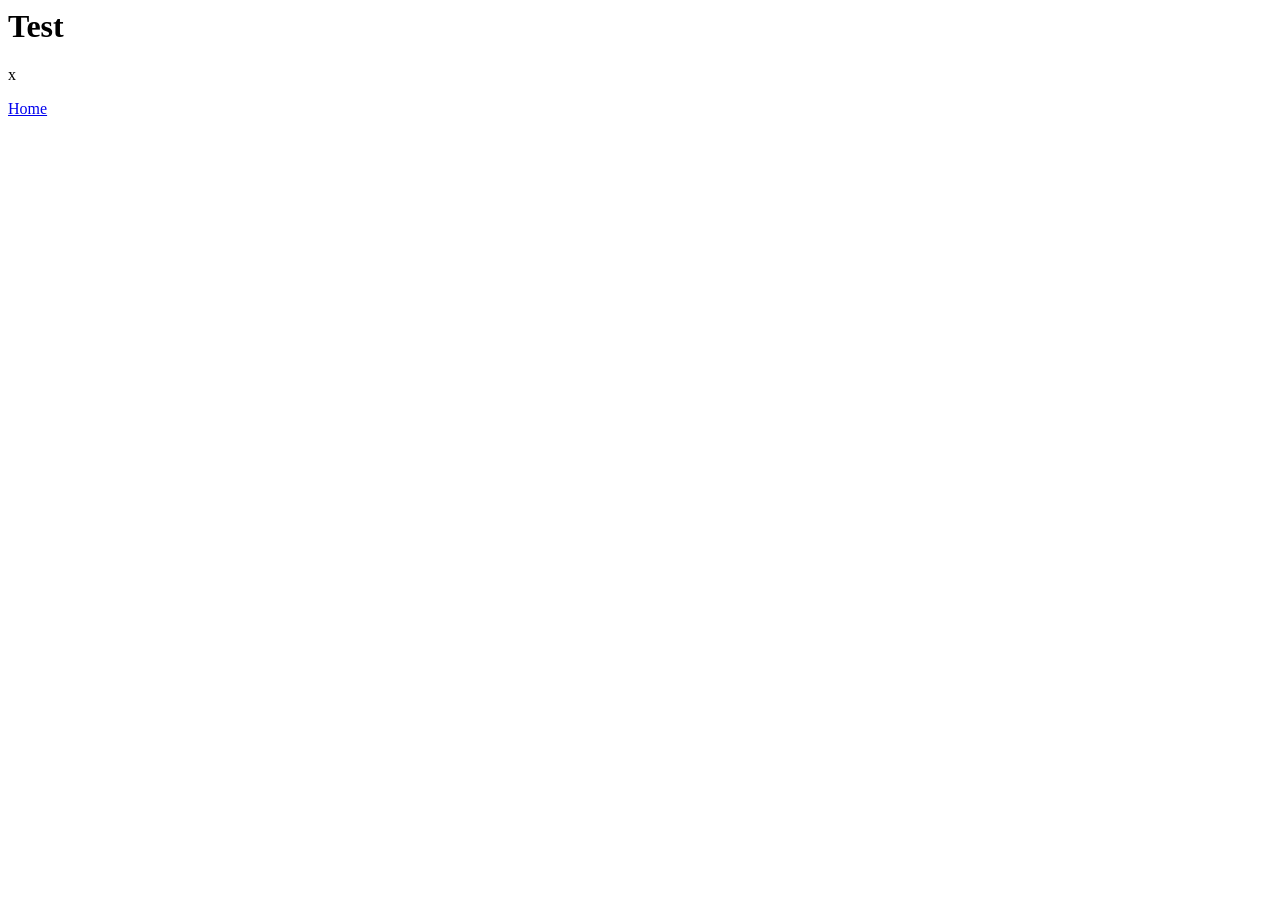
==== about.html @ 0cdb0d5d "Update about.html" ====
<doctype html>
  <html>
    <head>
      <title>
        Page Title
      </title>
      <link rel="stylesheet" type="text/css" href="fancy.css">
    </head>

    <body>
      <h1>
        Test
      </h1>
      <p>
        x
      </p>
      <nav>
        <a href="index.html">Home</a>
      </nav>
    </body>

  </html>
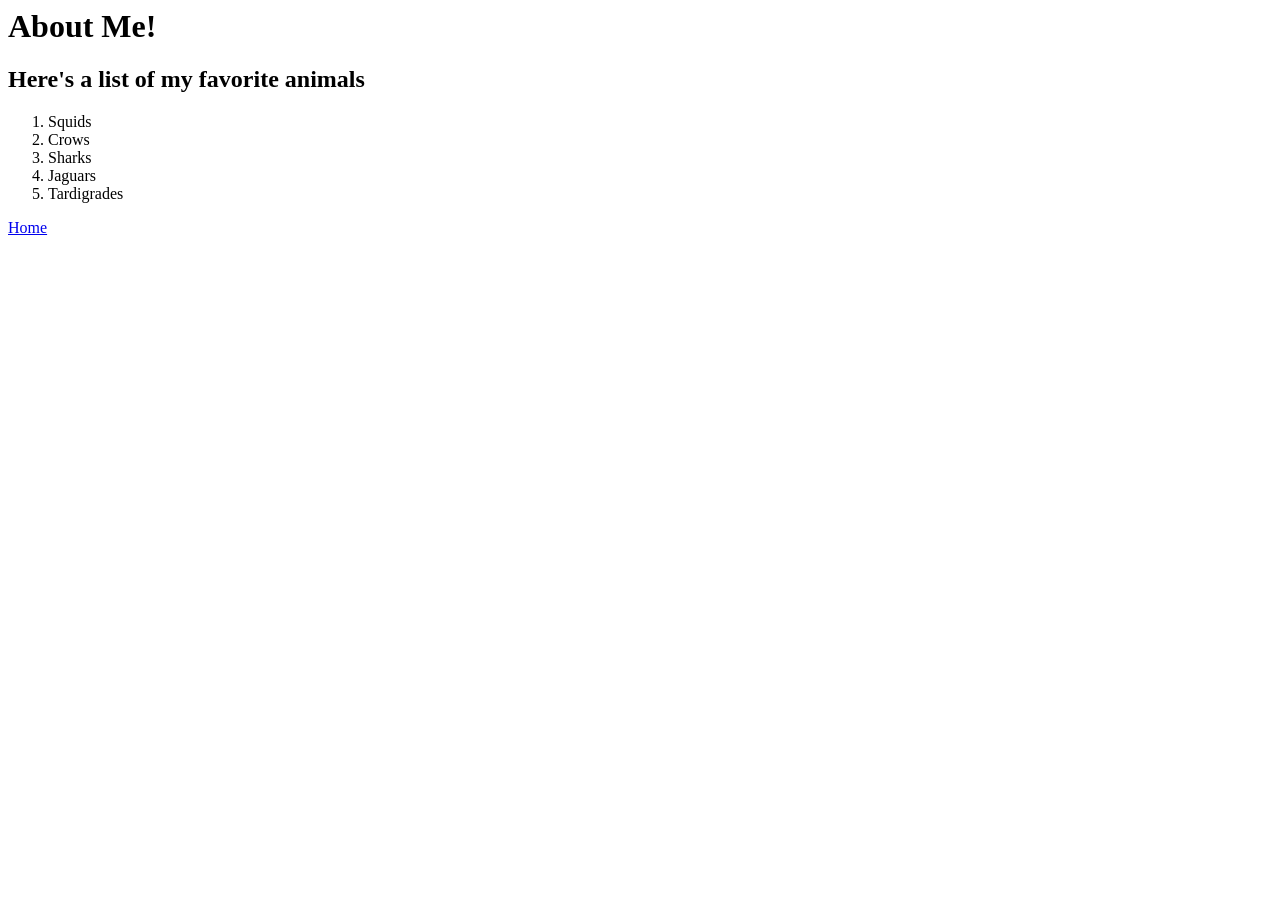
==== commit ff9fd28a: "Update about.html" ====
--- a/about.html
+++ b/about.html
@@ -9,11 +9,18 @@
 
     <body>
       <h1>
-        Test
+        About Me!
       </h1>
-      <p>
-        x
-      </p>
+      <h2>
+        Here's a list of my favorite animals
+      </h2>
+      <ol>
+        <li>Squids</li>
+        <li>Crows</li>
+        <li>Sharks</li>
+        <li>Jaguars</li>
+        <li>Tardigrades</li>
+      </ol>
       <nav>
         <a href="index.html">Home</a>
       </nav>
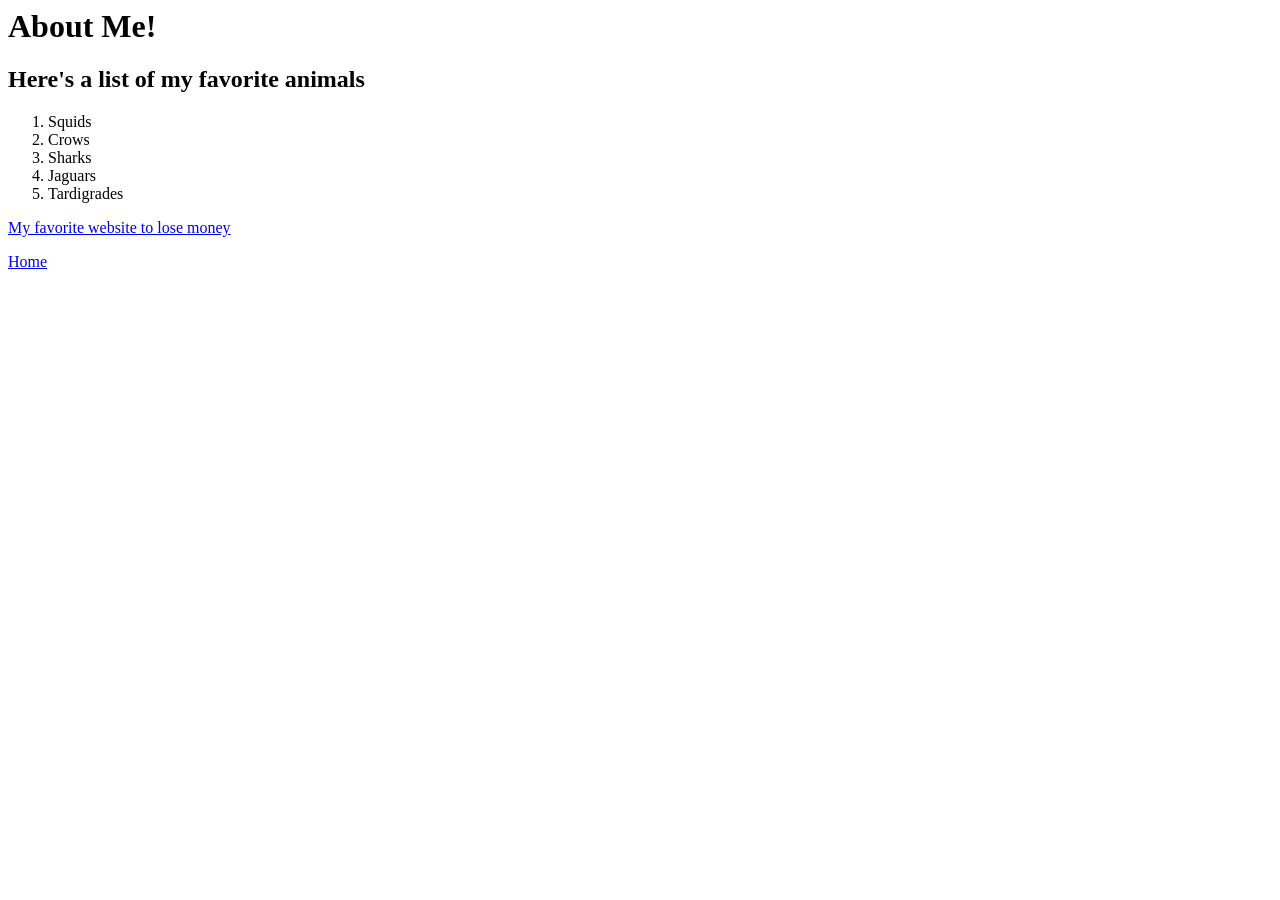
==== commit 118aab0d: "Update about.html" ====
--- a/about.html
+++ b/about.html
@@ -21,6 +21,7 @@
         <li>Jaguars</li>
         <li>Tardigrades</li>
       </ol>
+     <p><a href="https://www.lego.com/en-us">My favorite website to lose money</a></p>
       <nav>
         <a href="index.html">Home</a>
       </nav>
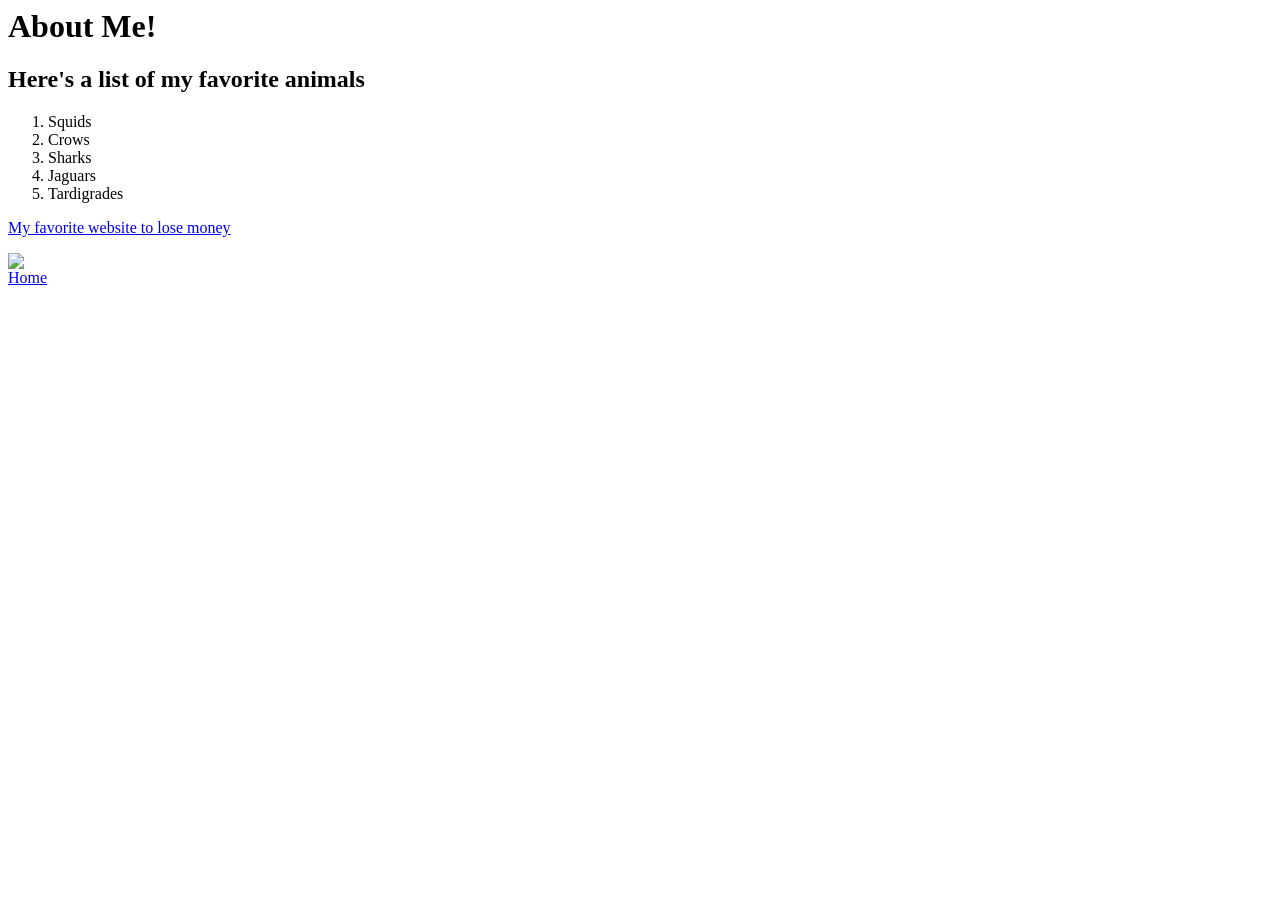
==== commit 47feb096: "Update about.html" ====
--- a/about.html
+++ b/about.html
@@ -22,6 +22,8 @@
         <li>Tardigrades</li>
       </ol>
      <p><a href="https://www.lego.com/en-us">My favorite website to lose money</a></p>
+      <img src="https://upload.wikimedia.org/wikipedia/commons/thumb/c/c1/StripedBass.JPG/960px-StripedBass.JPG">
+      
       <nav>
         <a href="index.html">Home</a>
       </nav>
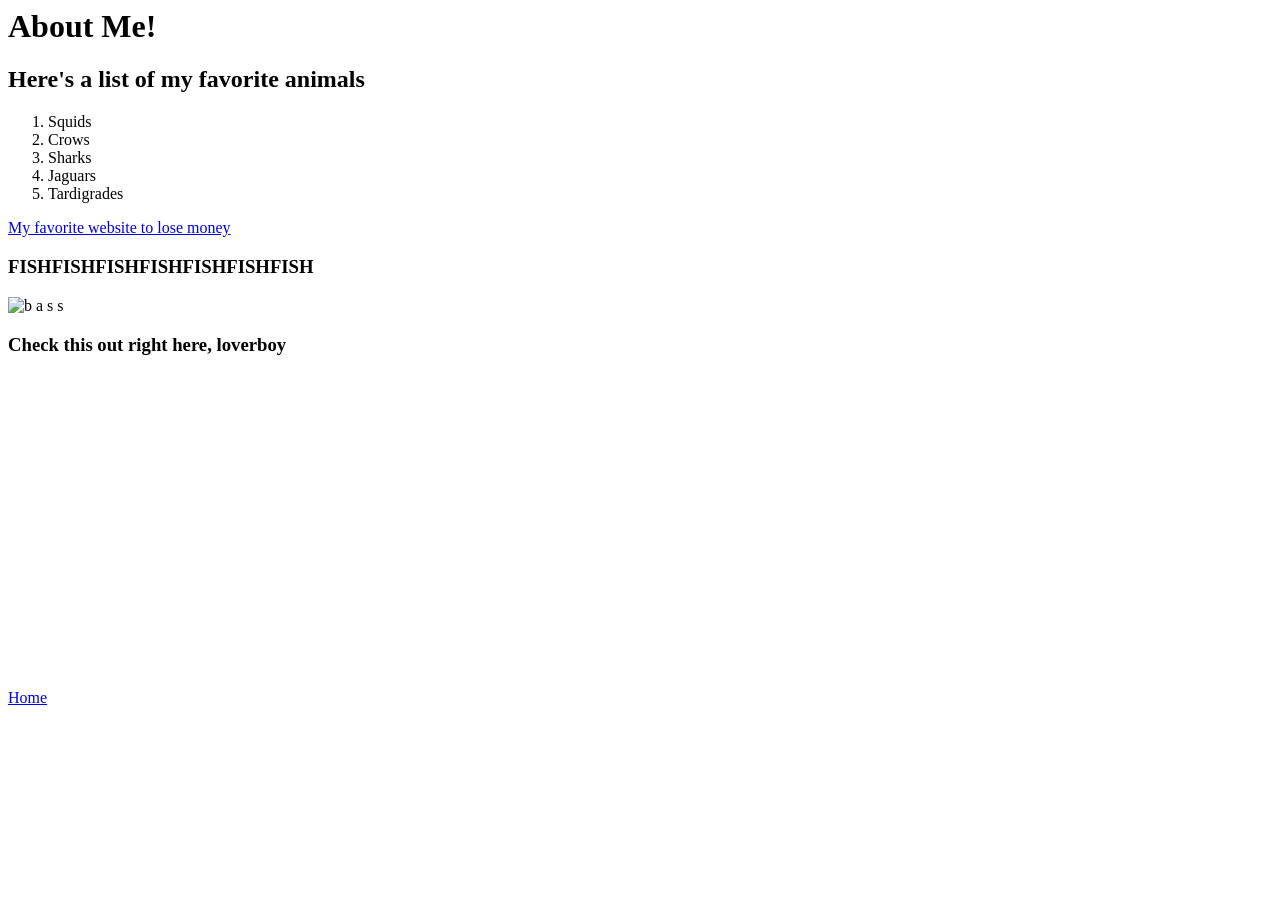
==== commit f7f6bef5: "Update about.html" ====
--- a/about.html
+++ b/about.html
@@ -22,8 +22,10 @@
         <li>Tardigrades</li>
       </ol>
      <p><a href="https://www.lego.com/en-us">My favorite website to lose money</a></p>
-      <img src="https://upload.wikimedia.org/wikipedia/commons/thumb/c/c1/StripedBass.JPG/960px-StripedBass.JPG">
-      
+      <h3>FISHFISHFISHFISHFISHFISHFISH</h3>
+      <img src="https://upload.wikimedia.org/wikipedia/commons/thumb/c/c1/StripedBass.JPG/960px-StripedBass.JPG" alt="b a s s">
+      <h3>Check this out right here, loverboy</h3>
+      <iframe width="560" height="315" src="https://www.youtube.com/embed/dQw4w9WgXcQ?si=2jV-HqG9FWf1yDdo" title="YouTube video player" frameborder="0" allow="accelerometer; autoplay; clipboard-write; encrypted-media; gyroscope; picture-in-picture; web-share" referrerpolicy="strict-origin-when-cross-origin" allowfullscreen></iframe>
       <nav>
         <a href="index.html">Home</a>
       </nav>
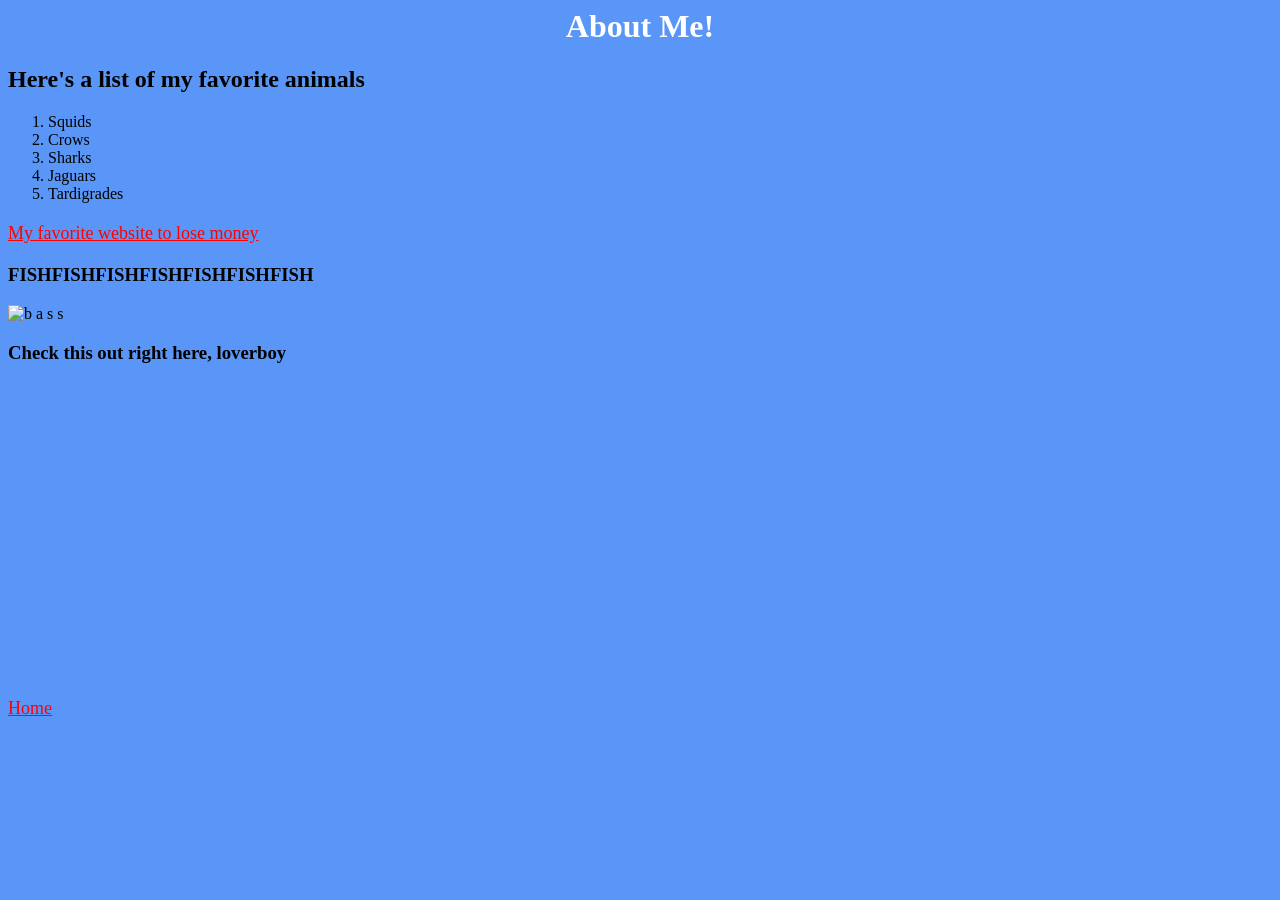
==== commit 7a47b928: "Update about.html" ====
--- a/about.html
+++ b/about.html
@@ -2,7 +2,7 @@
   <html>
     <head>
       <title>
-        Page Title
+        About Me!
       </title>
       <link rel="stylesheet" type="text/css" href="fancy.css">
     </head>
@@ -26,9 +26,12 @@
       <img src="https://upload.wikimedia.org/wikipedia/commons/thumb/c/c1/StripedBass.JPG/960px-StripedBass.JPG" alt="b a s s">
       <h3>Check this out right here, loverboy</h3>
       <iframe width="560" height="315" src="https://www.youtube.com/embed/dQw4w9WgXcQ?si=2jV-HqG9FWf1yDdo" title="YouTube video player" frameborder="0" allow="accelerometer; autoplay; clipboard-write; encrypted-media; gyroscope; picture-in-picture; web-share" referrerpolicy="strict-origin-when-cross-origin" allowfullscreen></iframe>
-      <nav>
-        <a href="index.html">Home</a>
-      </nav>
+      <div>
+        <nav>
+          <a href="index.html">Home</a>
+        </nav>
+      </div>
+      
     </body>
 
   </html>
--- a/fancy.css
+++ b/fancy.css
@@ -0,0 +1,19 @@
+body {
+  background-color: #5996f7;
+}
+
+h1 {
+  color: white;
+  text-align: center;
+}
+
+p {
+  font-family: verdana;
+  font-size: 20px;
+}
+
+a {
+  color: red;
+  text-align: center;
+  font-size: 18;
+}
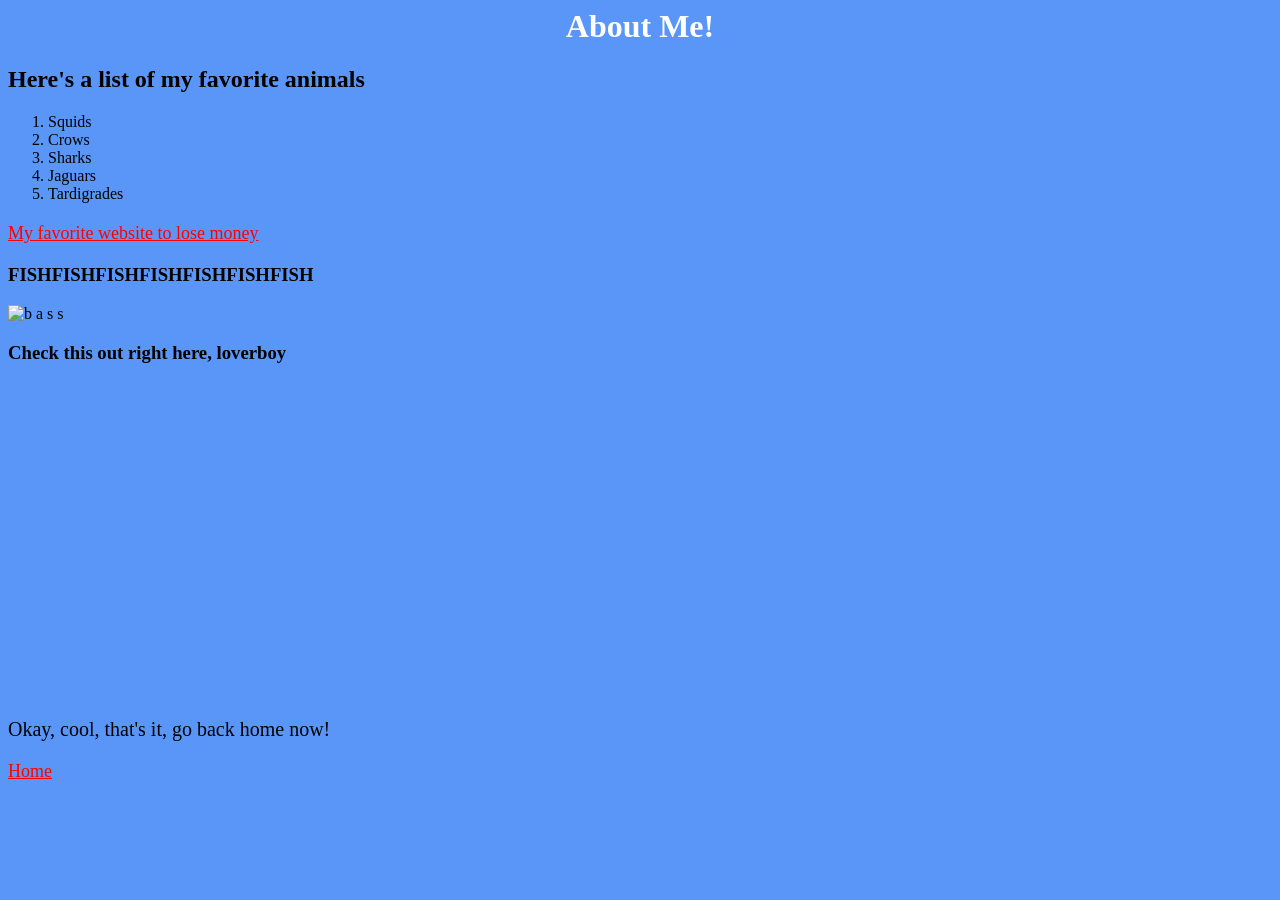
==== commit 39a2d271: "Update about.html" ====
--- a/about.html
+++ b/about.html
@@ -26,11 +26,12 @@
       <img src="https://upload.wikimedia.org/wikipedia/commons/thumb/c/c1/StripedBass.JPG/960px-StripedBass.JPG" alt="b a s s">
       <h3>Check this out right here, loverboy</h3>
       <iframe width="560" height="315" src="https://www.youtube.com/embed/dQw4w9WgXcQ?si=2jV-HqG9FWf1yDdo" title="YouTube video player" frameborder="0" allow="accelerometer; autoplay; clipboard-write; encrypted-media; gyroscope; picture-in-picture; web-share" referrerpolicy="strict-origin-when-cross-origin" allowfullscreen></iframe>
-      <div>
-        <nav>
-          <a href="index.html">Home</a>
-        </nav>
-      </div>
+
+      <p>Okay, cool, that's it, go back home now!</p>
+      <nav>
+        <a href="index.html">Home</a>
+      </nav>
+     
       
     </body>
 
